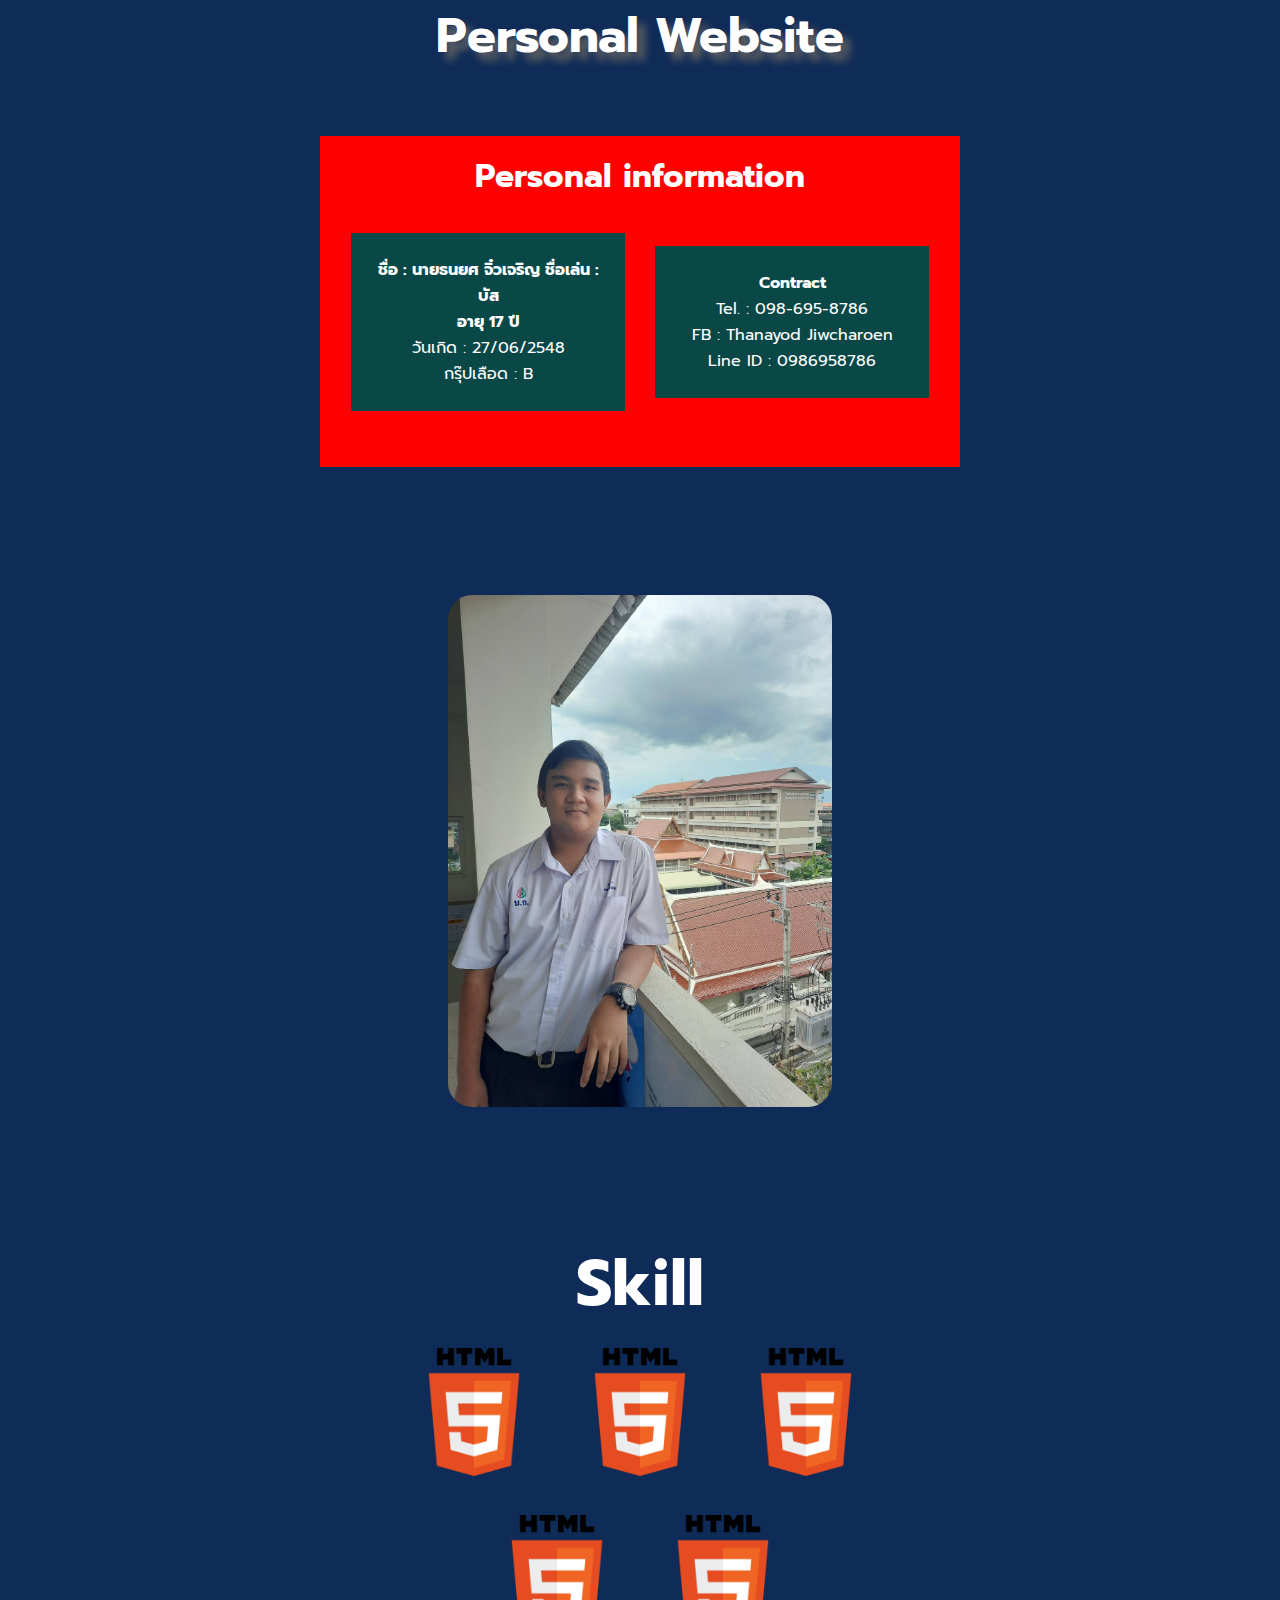
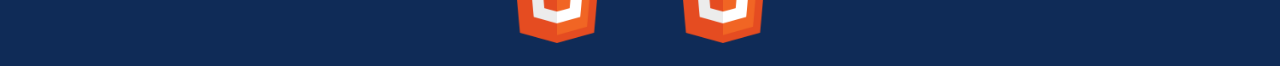
==== index.html @ d8f54d2e "changename" ====
<!DOCTYPE html>
<html lang="en">

<head>
    <meta charset="UTF-8">
    <meta http-equiv="X-UA-Compatible" content="IE=edge">
    <meta name="viewport" content="width=device-width, initial-scale=1.0">
    <title>personal web</title>
    <link rel="preconnect" href="https://fonts.googleapis.com">
    <link rel="preconnect" href="https://fonts.gstatic.com" crossorigin>
    <link href="https://fonts.googleapis.com/css2?family=IBM+Plex+Sans+Thai&display=swap" rel="stylesheet">
    <link rel="stylesheet" href="style.css">

</head>

<body>
    <div class="container">

        <h1 class="header">Personal Website</h1>
        <div class="about">
            <h1>Personal information</h1>

            <div class="inform-box">

                <div class="inform-1">
                    <h1>ชื่อ : นายธนยศ จิ๋วเจริญ ชื่อเล่น : บัส
                        <br> อายุ 17 ปี
                    </h1>
                    <p>วันเกิด : 27/06/2548</p>
                    <P>กรุ๊ปเลือด : B</P>
                </div>
                <div class="inform-2">
                    <h1>Contract</h1>
                    <p>Tel. : 098-695-8786</p>
                    <p>FB : Thanayod Jiwcharoen</p>
                    <p>Line ID : 0986958786</p>

                </div>
            </div>

        </div>

        <div class="profile-box">
            <img src="./profile.jpg" alt="">
        </div>

        <div class="skill-box">
            <h1>Skill</h1>
            <div class="skill">
                <div class="skill-1">
                    <img src="/HTML5_logo_and_wordmark.svg.png" alt="">
                    <img src="/HTML5_logo_and_wordmark.svg.png" alt="">
                    <img src="/HTML5_logo_and_wordmark.svg.png" alt="">
                </div>
                <div class="skill-1">
                    <img src="/HTML5_logo_and_wordmark.svg.png" alt="">
                    <img src="/HTML5_logo_and_wordmark.svg.png" alt="">
                </div>
                
            </div>
        </div>
    </div>
</body>

</html>
---- style.css ----
@import url('https://fonts.googleapis.com/css2?family=Prompt&display=swap');
* {
    color: white;
    margin: 0;
    padding: 0;
    box-sizing: border-box;
    font-family: "Prompt";
}

body{
    background-color: rgb(15, 43, 87);
}

.header {
    text-align: center;
    font-weight: bold;
    font-size: 3rem;
    text-shadow: 8px 8px 8px rgb(99, 99, 99);
}

.about {
    width: 50%;
    margin: 0 auto;
    margin-top: 4rem;
    padding: 1rem;

    background-color: red;
    text-align: center;
}

.inform-box {
    display: flex;
    justify-content: space-around;
    align-items: center;
    width: 100%;
    margin-top: 2rem;

    padding-bottom: 40px;
}

.inform-1,
.inform-2 {
    background-color: rgb(10, 72, 72);
    width: 45%;
    padding: 24px 16px;

    line-height: 26px;
}

.inform-1 h1,
.inform-2 h1 {
    font-size: 1rem;

}

.profile-box{
    margin: 8rem 0;
    display: flex;
    justify-content: center;
    
}

.profile-box img{
    height: 32rem;
    border-radius: 24px;
}

.skill-box h1{
    text-align: center;
    font-size: 4rem;
}

.skill{
    display: flex;
    flex-direction: column;
    justify-content: center;
    align-items: center;
    width: 100%;
}

.skill-1 img{
    width: 8rem;
    margin: 16px;
}

@media screen and (max-width: 500px){
    .about {
        width: 90%;
        margin: 0 auto;
        margin-top: 4rem;
        padding: 1rem;
    }
    .inform-box{
        display: block;
    }
.inform-1,
.inform-2 {
    background-color: rgb(10, 72, 72);
    width: 90%;
    margin-left: auto;
    margin-right: auto;
    margin-top: 8px;
    padding: 24px 16px;

    line-height: 26px;
}
.skill-1 img{
    width: 5rem;
}

}
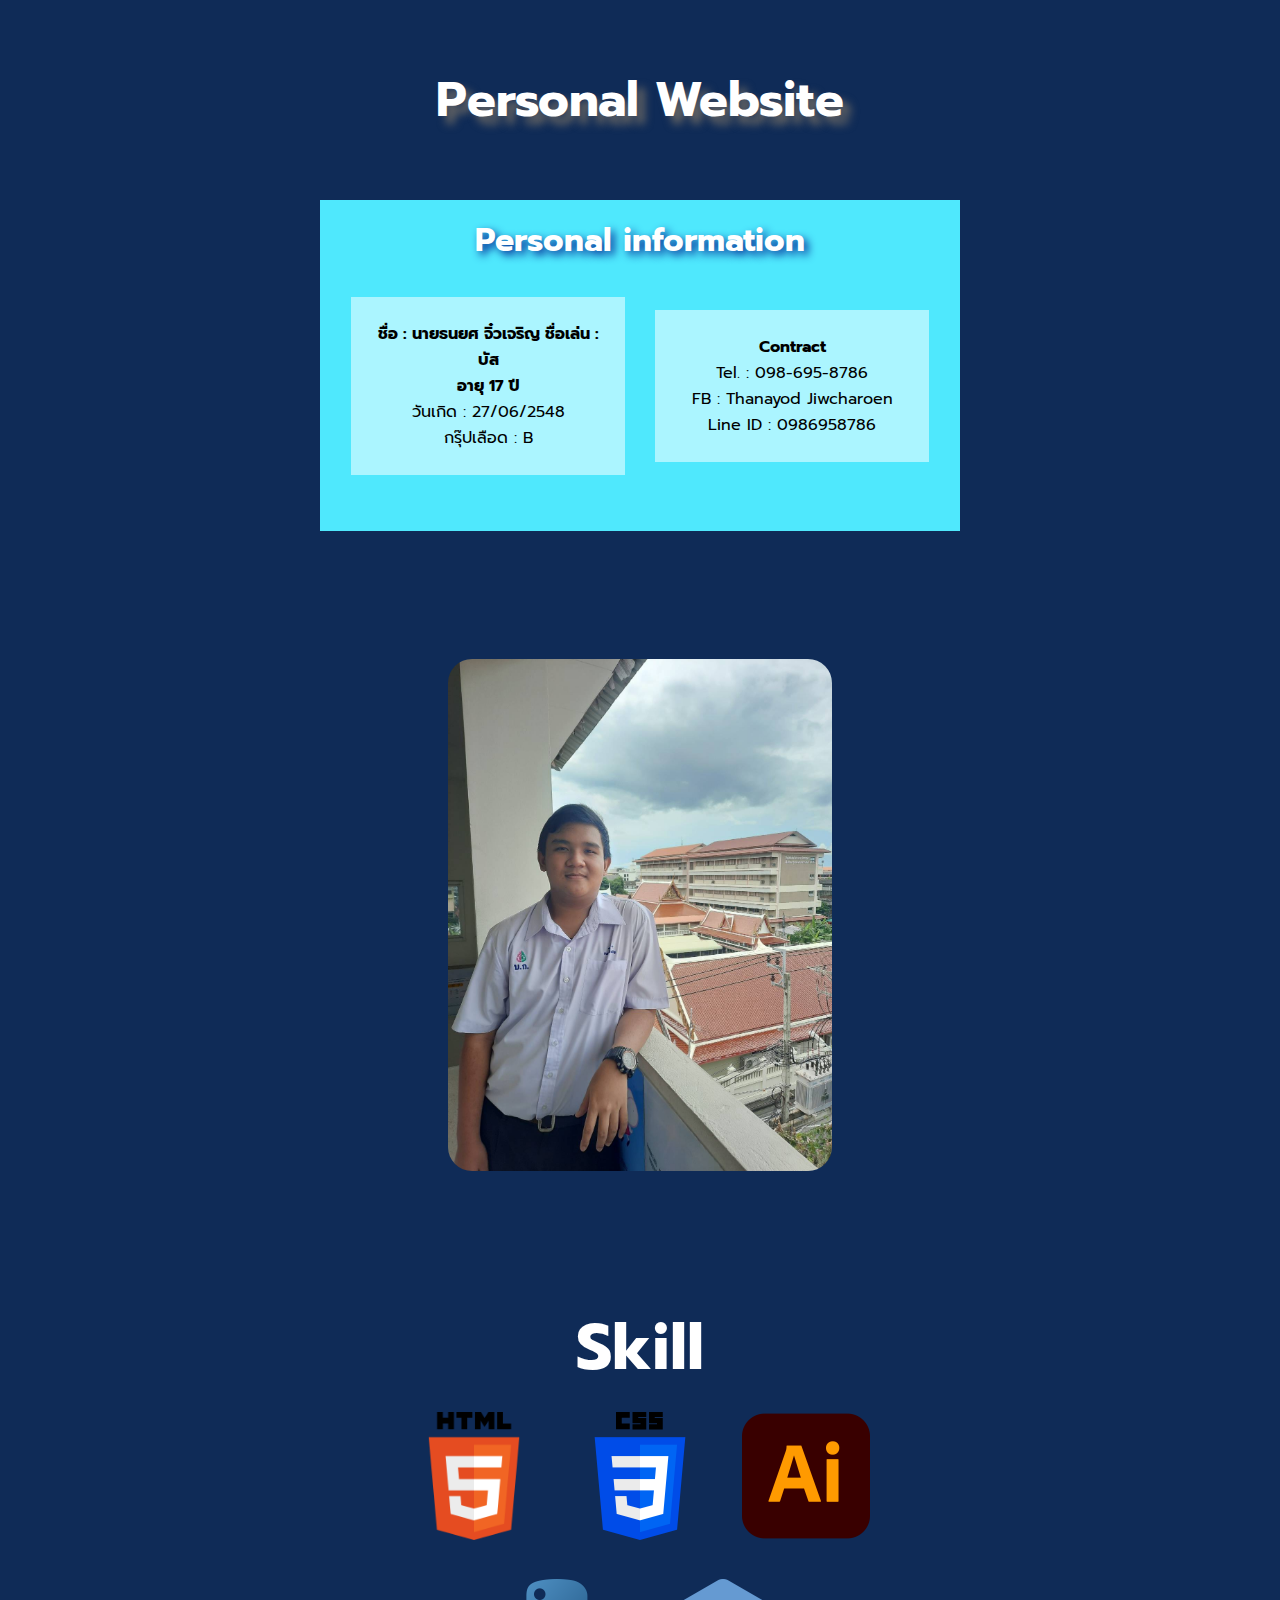
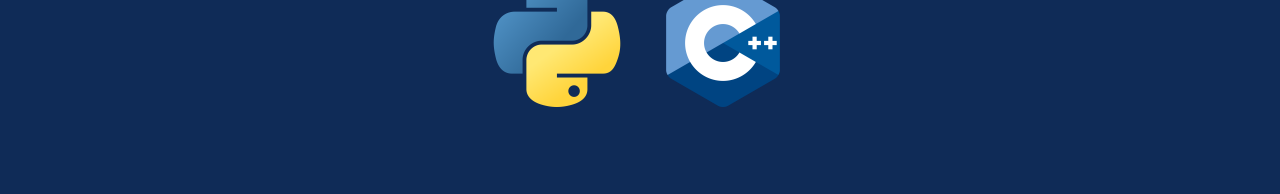
==== commit af4200d3: "10/11/65" ====
--- a/index.html
+++ b/index.html
@@ -18,14 +18,13 @@
 
         <h1 class="header">Personal Website</h1>
         <div class="about">
-            <h1>Personal information</h1>
+            <h1 class="header-box">Personal information</h1>
 
             <div class="inform-box">
 
                 <div class="inform-1">
                     <h1>ชื่อ : นายธนยศ จิ๋วเจริญ ชื่อเล่น : บัส
-                        <br> อายุ 17 ปี
-                    </h1>
+                        <br> อายุ 17 ปี </h1>
                     <p>วันเกิด : 27/06/2548</p>
                     <P>กรุ๊ปเลือด : B</P>
                 </div>
@@ -41,20 +40,20 @@
         </div>
 
         <div class="profile-box">
-            <img src="./profile.jpg" alt="">
+            <img src="./img/profile.jpg" alt="">
         </div>
 
         <div class="skill-box">
             <h1>Skill</h1>
             <div class="skill">
                 <div class="skill-1">
-                    <img src="/HTML5_logo_and_wordmark.svg.png" alt="">
-                    <img src="/HTML5_logo_and_wordmark.svg.png" alt="">
-                    <img src="/HTML5_logo_and_wordmark.svg.png" alt="">
+                    <img src="./img/HTML5_logo_and_wordmark.svg.png" alt="">
+                    <img src="./img/css-3.png" alt="">
+                    <img src="./img/illustrator.png" alt="">
                 </div>
                 <div class="skill-1">
-                    <img src="/HTML5_logo_and_wordmark.svg.png" alt="">
-                    <img src="/HTML5_logo_and_wordmark.svg.png" alt="">
+                    <img src="./img/python.png" alt="">
+                    <img src="./img/c-.png" alt="">
                 </div>
                 
             </div>
--- a/style.css
+++ b/style.css
@@ -1,4 +1,5 @@
 @import url('https://fonts.googleapis.com/css2?family=Prompt&display=swap');
+
 * {
     color: white;
     margin: 0;
@@ -7,8 +8,10 @@
     font-family: "Prompt";
 }
 
-body{
+body {
     background-color: rgb(15, 43, 87);
+
+    padding: 4rem 0;
 }
 
 .header {
@@ -24,8 +27,12 @@
     margin-top: 4rem;
     padding: 1rem;
 
-    background-color: red;
+    background-color: #4FE8FD;
     text-align: center;
+}
+
+.header-box{
+    text-shadow:4px 4px 8px rgb(0, 40, 149);
 }
 
 .inform-box {
@@ -40,7 +47,7 @@
 
 .inform-1,
 .inform-2 {
-    background-color: rgb(10, 72, 72);
+    background-color: #ABF5FF;
     width: 45%;
     padding: 24px 16px;
 
@@ -49,28 +56,36 @@
 
 .inform-1 h1,
 .inform-2 h1 {
+    color: black;
     font-size: 1rem;
 
 }
 
-.profile-box{
+.inform-1 p,
+.inform-2 p {
+    color: black;
+    font-size: 1rem;
+
+}
+
+.profile-box {
     margin: 8rem 0;
     display: flex;
     justify-content: center;
-    
+
 }
 
-.profile-box img{
+.profile-box img {
     height: 32rem;
     border-radius: 24px;
 }
 
-.skill-box h1{
+.skill-box h1 {
     text-align: center;
     font-size: 4rem;
 }
 
-.skill{
+.skill {
     display: flex;
     flex-direction: column;
     justify-content: center;
@@ -78,34 +93,45 @@
     width: 100%;
 }
 
-.skill-1 img{
+.skill-1 img {
     width: 8rem;
     margin: 16px;
+    ;
 }
 
-@media screen and (max-width: 500px){
+@media screen and (max-width: 500px) {
     .about {
         width: 90%;
         margin: 0 auto;
         margin-top: 4rem;
         padding: 1rem;
     }
-    .inform-box{
+
+    .inform-box {
         display: block;
     }
-.inform-1,
-.inform-2 {
-    background-color: rgb(10, 72, 72);
-    width: 90%;
-    margin-left: auto;
-    margin-right: auto;
-    margin-top: 8px;
-    padding: 24px 16px;
 
-    line-height: 26px;
-}
-.skill-1 img{
-    width: 5rem;
+    .inform-1,
+    .inform-2 {
+        background-color: #ABF5FF;
+        width: 90%;
+        margin-left: auto;
+        margin-right: auto;
+        margin-top: 8px;
+        padding: 24px 16px;
+
+        line-height: 26px;
+    }
+
+    .skill-1 img {
+        width: 5rem;
+    }
+
 }
 
-}+@media screen and (max-width: 769px){
+    .about{
+        width: 65%;
+    }
+}
+
